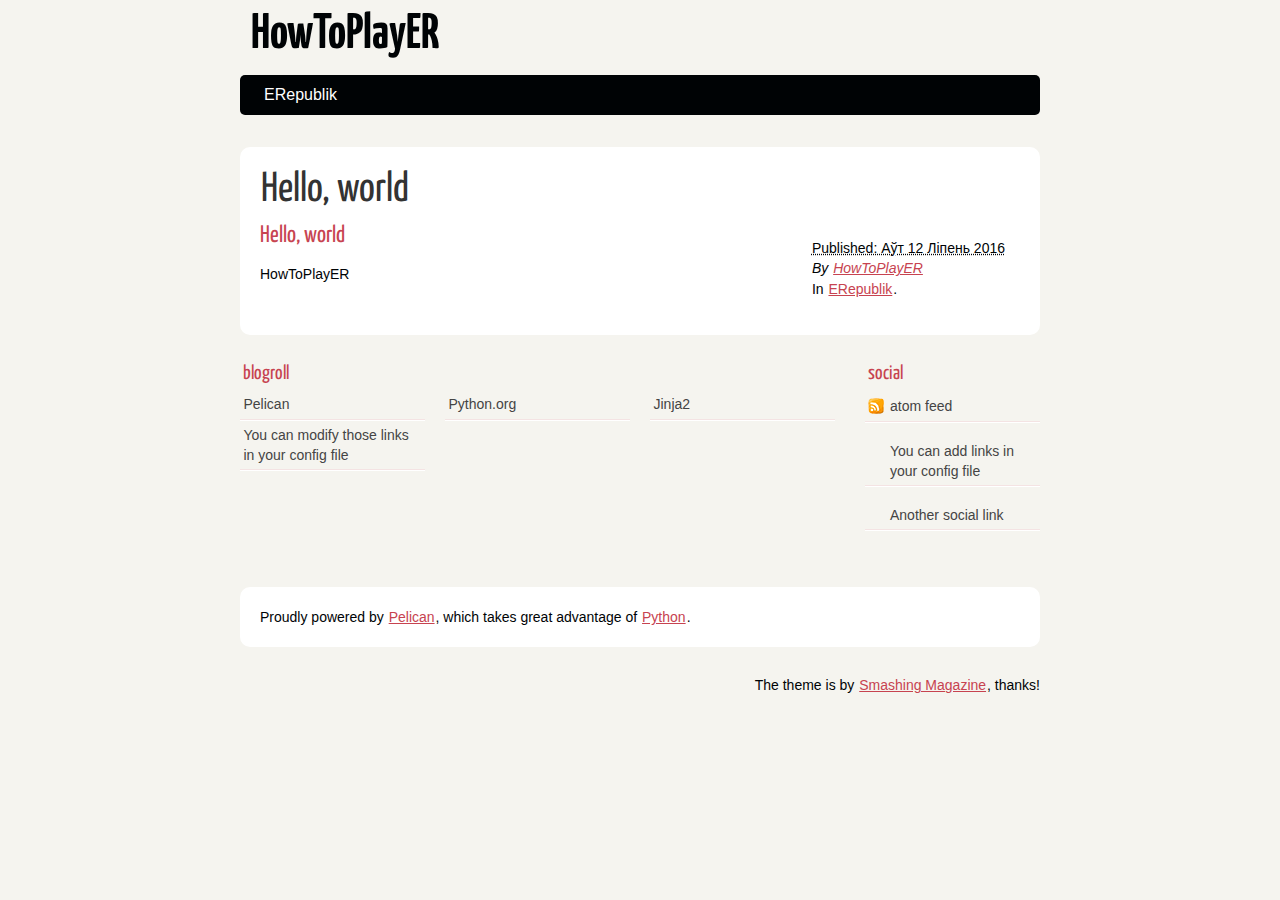
==== index.html @ 54a18f5a "First version. Hello world" ====
<!DOCTYPE html>
<html lang="by">
<head>
        <meta charset="utf-8" />
        <title>HowToPlayER</title>
        <link rel="stylesheet" href="https://howtoplayer.github.io/theme/css/main.css" />
        <link href="https://howtoplayer.github.io/feeds/all.atom.xml" type="application/atom+xml" rel="alternate" title="HowToPlayER Atom Feed" />

        <!--[if IE]>
            <script src="https://html5shiv.googlecode.com/svn/trunk/html5.js"></script>
        <![endif]-->
</head>

<body id="index" class="home">
        <header id="banner" class="body">
                <h1><a href="https://howtoplayer.github.io/">HowToPlayER </a></h1>
                <nav><ul>
                    <li><a href="https://howtoplayer.github.io/category/erepublik.html">ERepublik</a></li>
                </ul></nav>
        </header><!-- /#banner -->

            <aside id="featured" class="body">
                <article>
                    <h1 class="entry-title"><a href="https://howtoplayer.github.io/hello-world.html">Hello, world</a></h1>
<footer class="post-info">
        <abbr class="published" title="2016-07-12T13:30:00+03:00">
                Published: Аўт 12 Ліпень 2016
        </abbr>

        <address class="vcard author">
                By                         <a class="url fn" href="https://howtoplayer.github.io/author/howtoplayer.html">HowToPlayER</a>
        </address>
<p>In <a href="https://howtoplayer.github.io/category/erepublik.html">ERepublik</a>.</p>

</footer><!-- /.post-info --><h2>Hello, world</h2>
<p>HowToPlayER</p>                </article>
            </aside><!-- /#featured -->
        <section id="extras" class="body">
                <div class="blogroll">
                        <h2>blogroll</h2>
                        <ul>
                            <li><a href="http://getpelican.com/">Pelican</a></li>
                            <li><a href="http://python.org/">Python.org</a></li>
                            <li><a href="http://jinja.pocoo.org/">Jinja2</a></li>
                            <li><a href="#">You can modify those links in your config file</a></li>
                        </ul>
                </div><!-- /.blogroll -->
                <div class="social">
                        <h2>social</h2>
                        <ul>
                            <li><a href="https://howtoplayer.github.io/feeds/all.atom.xml" type="application/atom+xml" rel="alternate">atom feed</a></li>

                            <li><a href="#">You can add links in your config file</a></li>
                            <li><a href="#">Another social link</a></li>
                        </ul>
                </div><!-- /.social -->
        </section><!-- /#extras -->

        <footer id="contentinfo" class="body">
                <address id="about" class="vcard body">
                Proudly powered by <a href="http://getpelican.com/">Pelican</a>, which takes great advantage of <a href="http://python.org">Python</a>.
                </address><!-- /#about -->

                <p>The theme is by <a href="http://coding.smashingmagazine.com/2009/08/04/designing-a-html-5-layout-from-scratch/">Smashing Magazine</a>, thanks!</p>
        </footer><!-- /#contentinfo -->

</body>
</html>
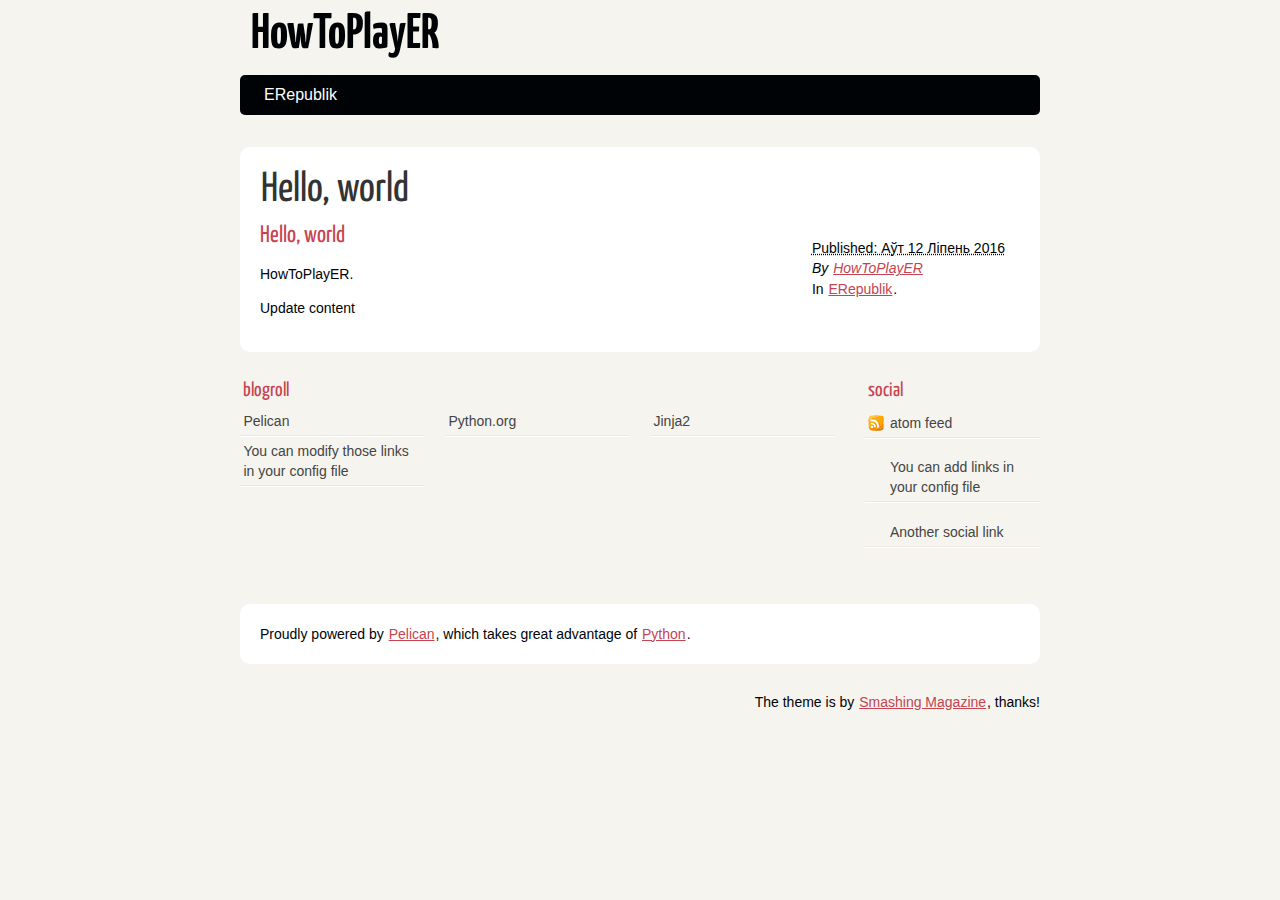
==== commit 882554b8: "Publish new version" ====
--- a/index.html
+++ b/index.html
@@ -33,7 +33,8 @@
 <p>In <a href="https://howtoplayer.github.io/category/erepublik.html">ERepublik</a>.</p>
 
 </footer><!-- /.post-info --><h2>Hello, world</h2>
-<p>HowToPlayER</p>                </article>
+<p>HowToPlayER.</p>
+<p>Update content</p>                </article>
             </aside><!-- /#featured -->
         <section id="extras" class="body">
                 <div class="blogroll">
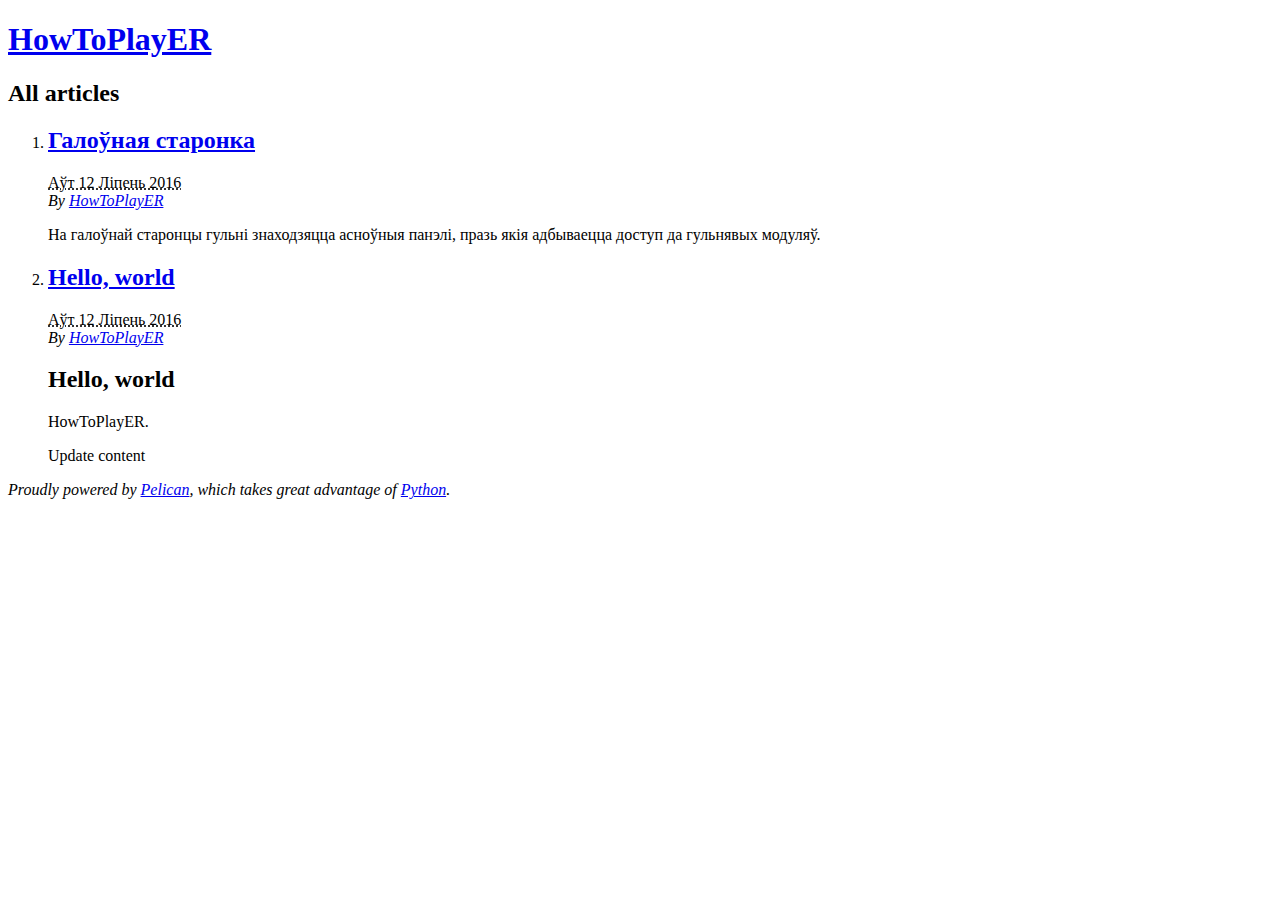
==== commit c257a9c5: "Publish new version" ====
--- a/index.html
+++ b/index.html
@@ -1,69 +1,50 @@
 <!DOCTYPE html>
 <html lang="by">
 <head>
+        <title>HowToPlayER</title>
         <meta charset="utf-8" />
-        <title>HowToPlayER</title>
-        <link rel="stylesheet" href="https://howtoplayer.github.io/theme/css/main.css" />
-        <link href="https://howtoplayer.github.io/feeds/all.atom.xml" type="application/atom+xml" rel="alternate" title="HowToPlayER Atom Feed" />
-
-        <!--[if IE]>
-            <script src="https://html5shiv.googlecode.com/svn/trunk/html5.js"></script>
-        <![endif]-->
+        <link href="https://howtoplayer.github.io/feeds/all.atom.xml" type="application/atom+xml" rel="alternate" title="HowToPlayER Full Atom Feed" />
 </head>
 
 <body id="index" class="home">
         <header id="banner" class="body">
-                <h1><a href="https://howtoplayer.github.io/">HowToPlayER </a></h1>
-                <nav><ul>
-                    <li><a href="https://howtoplayer.github.io/category/erepublik.html">ERepublik</a></li>
-                </ul></nav>
+                <h1><a href="https://howtoplayer.github.io/">HowToPlayER <strong></strong></a></h1>
         </header><!-- /#banner -->
+        <nav id="menu"><ul>
+        </ul></nav><!-- /#menu -->
+<section id="content">
+<h2>All articles</h2>
 
-            <aside id="featured" class="body">
-                <article>
-                    <h1 class="entry-title"><a href="https://howtoplayer.github.io/hello-world.html">Hello, world</a></h1>
-<footer class="post-info">
-        <abbr class="published" title="2016-07-12T13:30:00+03:00">
-                Published: Аўт 12 Ліпень 2016
-        </abbr>
-
-        <address class="vcard author">
-                By                         <a class="url fn" href="https://howtoplayer.github.io/author/howtoplayer.html">HowToPlayER</a>
-        </address>
-<p>In <a href="https://howtoplayer.github.io/category/erepublik.html">ERepublik</a>.</p>
-
-</footer><!-- /.post-info --><h2>Hello, world</h2>
+<ol id="post-list">
+        <li><article class="hentry">
+                <header> <h2 class="entry-title"><a href="https://howtoplayer.github.io/galounaia-staronka.html" rel="bookmark" title="Permalink to Галоўная старонка">Галоўная старонка</a></h2> </header>
+                <footer class="post-info">
+                    <abbr class="published" title="2016-07-12T16:00:00+03:00"> Аўт 12 Ліпень 2016 </abbr>
+                    <address class="vcard author">By
+                        <a class="url fn" href="https://howtoplayer.github.io/author/howtoplayer.html">HowToPlayER</a>
+                    </address>
+                </footer><!-- /.post-info -->
+                <div class="entry-content"> <p>На галоўнай старонцы гульні знаходзяцца асноўныя панэлі, празь якія адбываецца доступ да гульнявых модуляў.</p> </div><!-- /.entry-content -->
+        </article></li>
+        <li><article class="hentry">
+                <header> <h2 class="entry-title"><a href="https://howtoplayer.github.io/hello-world.html" rel="bookmark" title="Permalink to Hello, world">Hello, world</a></h2> </header>
+                <footer class="post-info">
+                    <abbr class="published" title="2016-07-12T13:30:00+03:00"> Аўт 12 Ліпень 2016 </abbr>
+                    <address class="vcard author">By
+                        <a class="url fn" href="https://howtoplayer.github.io/author/howtoplayer.html">HowToPlayER</a>
+                    </address>
+                </footer><!-- /.post-info -->
+                <div class="entry-content"> <h2>Hello, world</h2>
 <p>HowToPlayER.</p>
-<p>Update content</p>                </article>
-            </aside><!-- /#featured -->
-        <section id="extras" class="body">
-                <div class="blogroll">
-                        <h2>blogroll</h2>
-                        <ul>
-                            <li><a href="http://getpelican.com/">Pelican</a></li>
-                            <li><a href="http://python.org/">Python.org</a></li>
-                            <li><a href="http://jinja.pocoo.org/">Jinja2</a></li>
-                            <li><a href="#">You can modify those links in your config file</a></li>
-                        </ul>
-                </div><!-- /.blogroll -->
-                <div class="social">
-                        <h2>social</h2>
-                        <ul>
-                            <li><a href="https://howtoplayer.github.io/feeds/all.atom.xml" type="application/atom+xml" rel="alternate">atom feed</a></li>
-
-                            <li><a href="#">You can add links in your config file</a></li>
-                            <li><a href="#">Another social link</a></li>
-                        </ul>
-                </div><!-- /.social -->
-        </section><!-- /#extras -->
-
+<p>Update content</p> </div><!-- /.entry-content -->
+        </article></li>
+</ol><!-- /#posts-list -->
+</section><!-- /#content -->
         <footer id="contentinfo" class="body">
                 <address id="about" class="vcard body">
-                Proudly powered by <a href="http://getpelican.com/">Pelican</a>, which takes great advantage of <a href="http://python.org">Python</a>.
+                Proudly powered by <a href="http://getpelican.com/">Pelican</a>,
+                which takes great advantage of <a href="http://python.org">Python</a>.
                 </address><!-- /#about -->
-
-                <p>The theme is by <a href="http://coding.smashingmagazine.com/2009/08/04/designing-a-html-5-layout-from-scratch/">Smashing Magazine</a>, thanks!</p>
         </footer><!-- /#contentinfo -->
-
 </body>
 </html>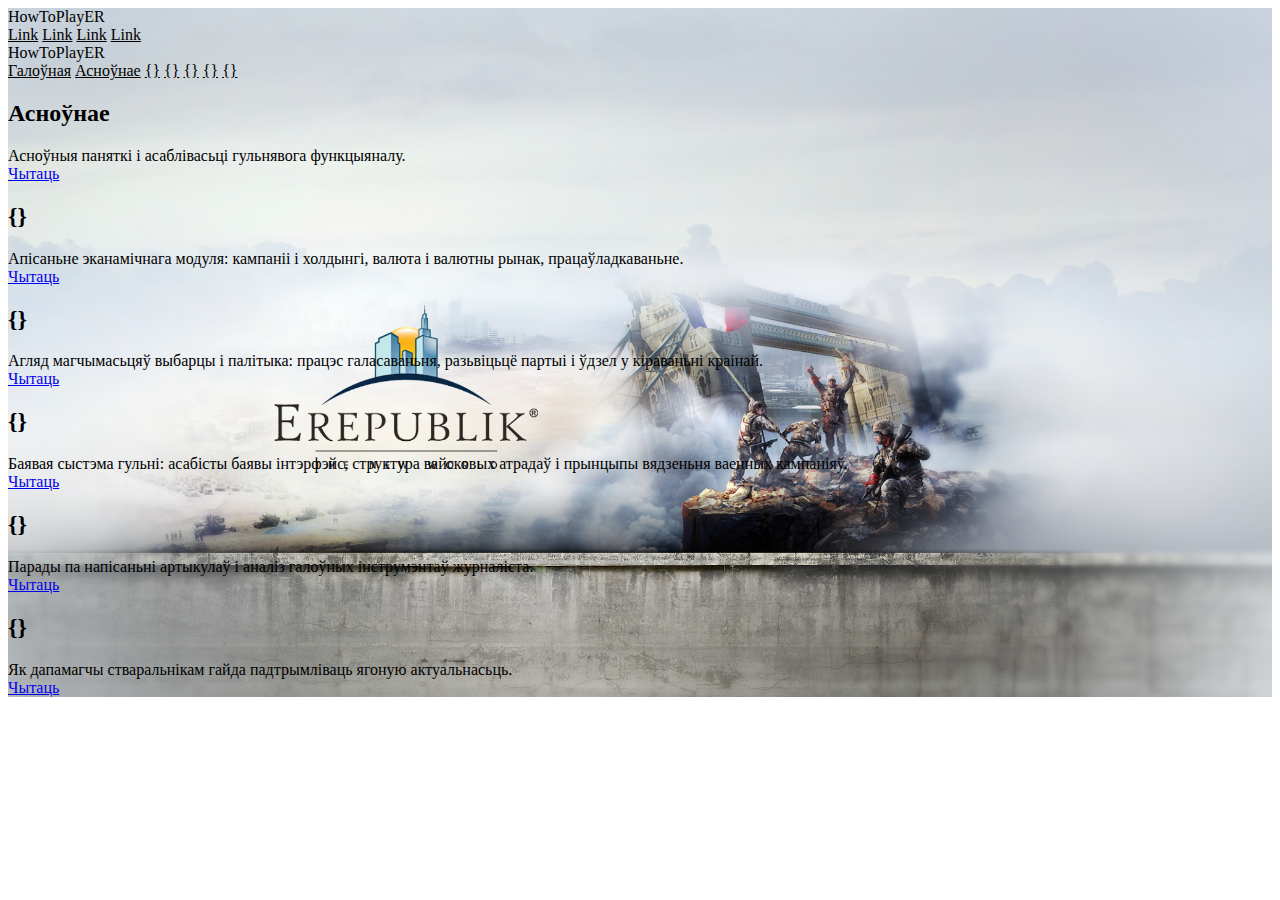
==== commit 163ed04f: "Publish new version" ====
--- a/index.html
+++ b/index.html
@@ -3,48 +3,116 @@
 <head>
         <title>HowToPlayER</title>
         <meta charset="utf-8" />
+        <meta name="viewport" content="width=device-width, initial-scale=1">
         <link href="https://howtoplayer.github.io/feeds/all.atom.xml" type="application/atom+xml" rel="alternate" title="HowToPlayER Full Atom Feed" />
+        <link rel="stylesheet" href="http://fonts.googleapis.com/css?family=Roboto:300,400,500,700" type="text/css">
+        <link rel="stylesheet" href="https://fonts.googleapis.com/icon?family=Material+Icons">
+        <link rel="stylesheet" href="https://code.getmdl.io/1.1.3/material.indigo-pink.min.css">
+        <link rel="stylesheet" href="https://howtoplayer.github.io/theme/css/custom.css">
+        <script defer src="https://code.getmdl.io/1.1.3/material.min.js"></script>
 </head>
 
+
+
 <body id="index" class="home">
-        <header id="banner" class="body">
-                <h1><a href="https://howtoplayer.github.io/">HowToPlayER <strong></strong></a></h1>
-        </header><!-- /#banner -->
-        <nav id="menu"><ul>
-        </ul></nav><!-- /#menu -->
-<section id="content">
-<h2>All articles</h2>
+    <div class="erepublik-background mdl-layout mdl-js-layout">
+        <header class="mdl-layout__header mdl-layout__header--transparent mdl-layout__header--scroll">
+          <div class="mdl-layout__header-row">
+              <!-- Title -->
+              <span href="https://howtoplayer.github.io" class="mdl-layout-title">HowToPlayER</span>
+              <!-- Add spacer, to align navigation to the right -->
+              <div class="mdl-layout-spacer"></div>
+              <!-- Navigation -->
+              <nav class="mdl-navigation">
+                <a class="mdl-navigation__link" href="">Link</a>
+                <a class="mdl-navigation__link" href="">Link</a>
+                <a class="mdl-navigation__link" href="">Link</a>
+                <a class="mdl-navigation__link" href="">Link</a>
+              </nav>
+            </div>
+        </header>
+        <div class="mdl-layout__drawer">
+            <span class="mdl-layout-title">HowToPlayER</span>
+            <nav class="mdl-navigation">
+              <a class="mdl-navigation__link" href="https://howtoplayer.github.io/">Галоўная</a>
+              <a class="mdl-navigation__link" href="https://howtoplayer.github.io/category/asnounae.html">Асноўнае</a>
+              <a class="mdl-navigation__link" href="https://howtoplayer.github.io/">{}</a>
+              <a class="mdl-navigation__link" href="https://howtoplayer.github.io/">{}</a>
+              <a class="mdl-navigation__link" href="https://howtoplayer.github.io/">{}</a>
+              <a class="mdl-navigation__link" href="https://howtoplayer.github.io/">{}</a>
+              <a class="mdl-navigation__link" href="https://howtoplayer.github.io/">{}</a>
+            </nav>
+          </div>
+          <main class="mdl-layout__content">
 
-<ol id="post-list">
-        <li><article class="hentry">
-                <header> <h2 class="entry-title"><a href="https://howtoplayer.github.io/galounaia-staronka.html" rel="bookmark" title="Permalink to Галоўная старонка">Галоўная старонка</a></h2> </header>
-                <footer class="post-info">
-                    <abbr class="published" title="2016-07-12T16:00:00+03:00"> Аўт 12 Ліпень 2016 </abbr>
-                    <address class="vcard author">By
-                        <a class="url fn" href="https://howtoplayer.github.io/author/howtoplayer.html">HowToPlayER</a>
-                    </address>
-                </footer><!-- /.post-info -->
-                <div class="entry-content"> <p>На галоўнай старонцы гульні знаходзяцца асноўныя панэлі, празь якія адбываецца доступ да гульнявых модуляў.</p> </div><!-- /.entry-content -->
-        </article></li>
-        <li><article class="hentry">
-                <header> <h2 class="entry-title"><a href="https://howtoplayer.github.io/hello-world.html" rel="bookmark" title="Permalink to Hello, world">Hello, world</a></h2> </header>
-                <footer class="post-info">
-                    <abbr class="published" title="2016-07-12T13:30:00+03:00"> Аўт 12 Ліпень 2016 </abbr>
-                    <address class="vcard author">By
-                        <a class="url fn" href="https://howtoplayer.github.io/author/howtoplayer.html">HowToPlayER</a>
-                    </address>
-                </footer><!-- /.post-info -->
-                <div class="entry-content"> <h2>Hello, world</h2>
-<p>HowToPlayER.</p>
-<p>Update content</p> </div><!-- /.entry-content -->
-        </article></li>
-</ol><!-- /#posts-list -->
-</section><!-- /#content -->
-        <footer id="contentinfo" class="body">
-                <address id="about" class="vcard body">
-                Proudly powered by <a href="http://getpelican.com/">Pelican</a>,
-                which takes great advantage of <a href="http://python.org">Python</a>.
-                </address><!-- /#about -->
-        </footer><!-- /#contentinfo -->
+<div class="mdl-grid">
+    <div class="mdl-card mdl-shadow--2dp mdl-cell mdl-cell--4-col">
+        <div class="mdl-card__title mdl-card--expand">
+            <h2 class="mdl-card__title-text">Асноўнае</h2>
+        </div>
+        <div class="mdl-card__media"></div>
+        <div class="mdl-card__supporting-text mdl-card--expand">
+            Асноўныя паняткі і асаблівасьці гульнявога функцыяналу.
+        </div>
+        <div class="mdl-card__actions mdl-card--border">
+            <a href="https://howtoplayer.github.io/category/asnounae.html" class="mdl-button mdl-button--colored mdl-js-button mdl-js-ripple-effect">Чытаць</a>
+        </div>
+    </div>
+    <div class="mdl-card mdl-shadow--2dp mdl-cell mdl-cell--4-col">
+        <div class="mdl-card__title">
+            <div class="mdl-card__title mdl-card--expand">
+                <h2 class="mdl-card__title-text">{}</h2>
+            </div>
+        </div>
+        <div class="mdl-card__media"></div>
+        <div class="mdl-card__supporting-text mdl-card--expand">Апісаньне эканамічнага модуля: кампаніі і холдынгі, валюта і валютны рынак, працаўладкаваньне.</div>
+        <div class="mdl-card__actions mdl-card--border">
+            <a href="https://howtoplayer.github.io/" class="mdl-button mdl-button--colored mdl-js-button mdl-js-ripple-effect">Чытаць</a>
+        </div>
+    </div>
+    <div class="mdl-card mdl-shadow--2dp mdl-cell mdl-cell--4-col">
+        <div class="mdl-card__title mdl-card--expand">
+            <h2 class="mdl-card__title-text">{}</h2>
+        </div>
+        <div class="mdl-card__media"></div>
+        <div class="mdl-card__supporting-text mdl-card--expand">Агляд магчымасьцяў выбарцы і палітыка: працэс галасаваньня, разьвіцьцё партыі і ўдзел у кіраваньні краінай.</div>
+        <div class="mdl-card__actions mdl-card--border">
+            <a href="https://howtoplayer.github.io/" class="mdl-button mdl-button--colored mdl-js-button mdl-js-ripple-effect">Чытаць</a>
+        </div>
+    </div>
+    <div class="mdl-card mdl-shadow--2dp mdl-cell mdl-cell--4-col">
+        <div class="mdl-card__title mdl-card--expand">
+            <h2 class="mdl-card__title-text">{}</h2>
+        </div>
+        <div class="mdl-card__media"></div>
+        <div class="mdl-card__supporting-text mdl-card--expand">Баявая сыстэма гульні: асабісты баявы інтэрфэйс, структура вайсковых атрадаў і прынцыпы вядзеньня ваенных кампаніяў.</div>
+        <div class="mdl-card__actions mdl-card--border">
+            <a href="https://howtoplayer.github.io/" class="mdl-button mdl-button--colored mdl-js-button mdl-js-ripple-effect">Чытаць</a>
+        </div>
+    </div>
+    <div class="mdl-card mdl-shadow--2dp mdl-cell mdl-cell--4-col">
+        <div class="mdl-card__title mdl-card--expand">
+            <h2 class="mdl-card__title-text">{}</h2>
+        </div>
+        <div class="mdl-card__media"></div>
+        <div class="mdl-card__supporting-text mdl-card--expand">Парады па напісаньні артыкулаў і аналіз галоўных інструмэнтаў журналіста.</div>
+        <div class="mdl-card__actions mdl-card--border">
+            <a href="https://howtoplayer.github.io/" class="mdl-button mdl-button--colored mdl-js-button mdl-js-ripple-effect">Чытаць</a>
+        </div>
+    </div>
+    <div class="mdl-card mdl-shadow--2dp mdl-cell mdl-cell--4-col">
+        <div class="mdl-card__title mdl-card--expand">
+            <h2 class="mdl-card__title-text">{}</h2>
+        </div>
+        <div class="mdl-card__media"></div>
+        <div class="mdl-card__supporting-text mdl-card--expand">Як дапамагчы стваральнікам гайда падтрымліваць ягоную актуальнасьць.</div>
+        <div class="mdl-card__actions mdl-card--border">
+            <a href="https://howtoplayer.github.io/" class="mdl-button mdl-button--colored mdl-js-button mdl-js-ripple-effect">Чытаць</a>
+        </div>
+    </div>
+</div>
+
+    </main>
+  </div>
 </body>
 </html>